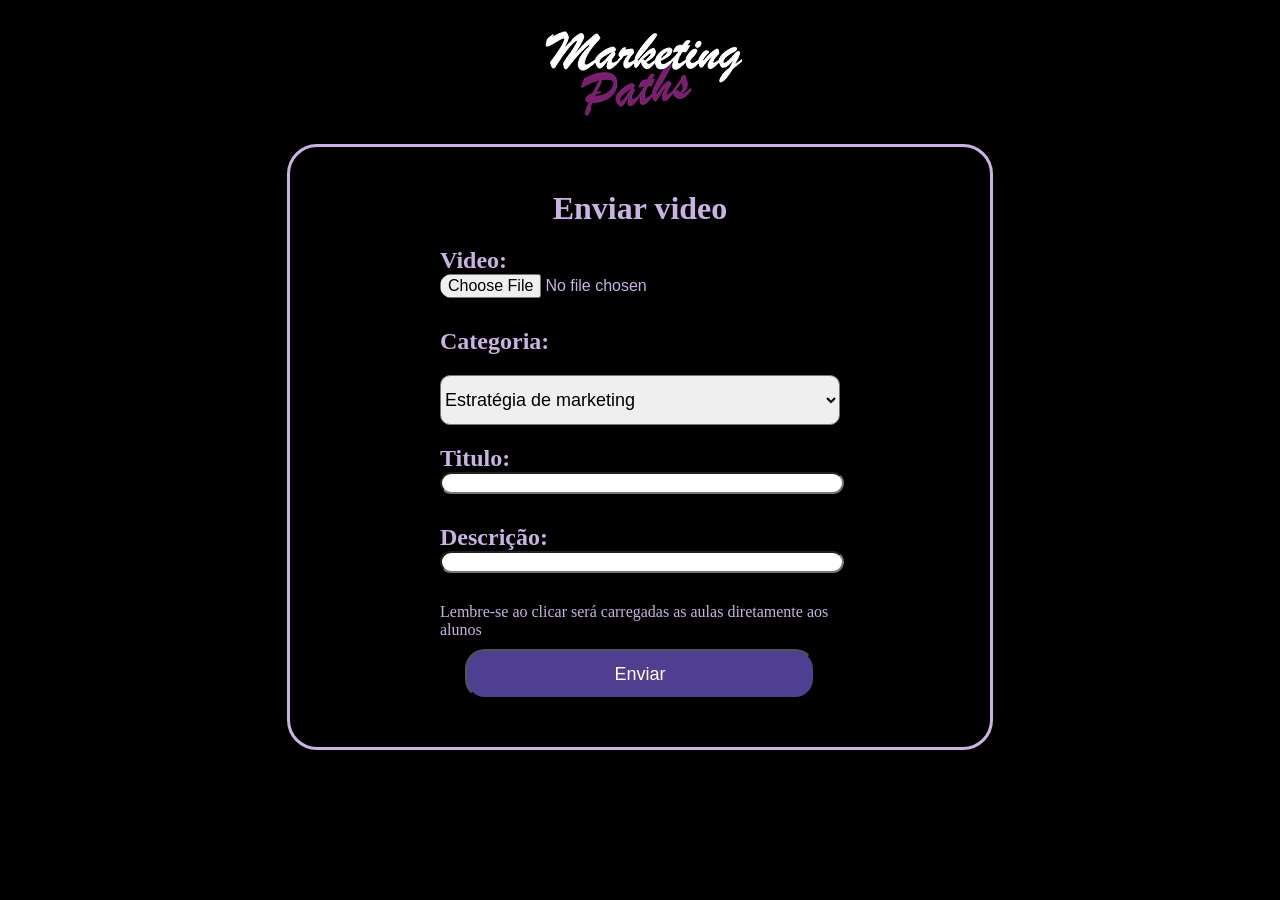
==== administracao/administracao.html @ a866fdce "Tcc após entrega!" ====
<!DOCTYPE html>
<html lang="pt-br">

<head>
    <meta charset="UTF-8">
    <meta name="viewport" content="width=device-width, initial-scale=1.0">
    <title>Area dos Criadores</title>
    <link rel="stylesheet" href="../CSS/administracao.css">
    <link rel="icon" href="../img/icone.png">
</head>

<body>
    <form id="formlogin" method="post" action="../phpFuncions/">
        <header><img src="../img/icone-inteiro.png"></header>
        <div class="Caixa">
            <h1>Enviar video</h1>
            <!--Letra gerada pelo site https://fancy-generator.com/pt-->
            <div class="dentro">
                <ul>
                    <li>
                        <p> <b>Video: </b></p>
                        <input type="file" name="video" id="video" alt="Area para colocar video:">
                    </li>
                    <li>
                        <p><b>Categoria: </b></p>
                        <select name="categoria" id="categoria">
                            <option value="estrategia-marketing">Estratégia de marketing</option>
                            <option value="comunicacao-conteudo">Comunicação e conteúdo</option>
                            <option value="empreendedorismo-negocios">Empreendedorismo e negócios</option>
                            <option value="etica-legislacao">Ética e legislação</option>
                            <option value="desenvolvimento-pessoal">Desenvolvimento pessoal</option>
                            <option value="analise-metricas">Análise de métricas</option>
                            <option value="tendencias-inovacao">Tendências e inovação</option>
                            <option value="experiencia-compra">Experiência de compra</option>
                            <option value="posicionamento-diferenciacao">Posicionamento e diferenciação</option>
                            <option value="produto-oferta">Produto e oferta</option>
                            <option value="psicologia-consumo">Psicologia do consumo</option>
                            <option value="marketing-multicanal">Marketing multicanal</option>
                            <option value="planejamento-execucao">Planejamento e execução</option>
                        </select>
                    </li>
                          <li>
                        <p> <b>Titulo: </b></p>
                        <input type="text" name="titulo" id="titulo" alt="Area para colocar o titulo do video:">
                    </li>
                        <li>
                        <p> <b>Descrição: </b></p>
                        <input type="text" name="titulo" id="titulo" alt="Area para colocar o titulo do video:">
                    </li>
                    <li>
                        <p>Lembre-se ao clicar será carregadas as aulas diretamente aos alunos</p>
                    </li>
                </ul>
            </div>
<button>Enviar</button>
        </div>
    </form>
</body>

</html>
---- CSS/administracao.css ----
body{
   background-color: #000000;
   justify-content: center;
   align-items: center;
   display: flex;
}
header {
    display: flex;
    justify-content: center;
    align-items: center;
    font-size: xx-large;
    height: 16vh;
    margin-bottom: auto;
}
img {
    height: auto;
    width: auto;
   margin-bottom: 10px;
}


*{
    margin: 0;
    padding: 0;
}
.container{
 display: flex;
 flex-direction: column;
   background-color: #000000;
   width: 900px;
 height: 500px;
 border-radius: 30px;
}


.Caixa{
    display: flex;
    background-color: rgb(0, 0, 0);
    border-color: #bfb3e2;
    border:  solid 3px;
    color: #c8b3e2;
    width: 700px;
    height: 600px;
justify-content: center;
align-items: center;
flex-direction: column;
text-decoration: none;
border-radius: 30px;
}
.Caixa .dentro{

    display: flex;
    width: 400px;
    height: auto;
} 
.Caixa .dentro ul{
    display: flex;
    list-style: none;
 flex-direction: column;
}

select{
    margin-top: 20px;
    font-size: large;
    width: 400px;
    height: 50px;
    border-radius: 10px;
color: #000000;
}
select:hover{
   
    color: rgb(0, 0, 0);
     border-end-end-radius: 20px;
 
}


button{
    margin-top: 10px;
  margin-bottom: 5px;
    width: 350px;
    height: 50px;
 font-size: large;
    border-radius: 20px;
    cursor: pointer;
    background-color: #4e3f91;
    color: #ffffff;
}

button:hover{
    background-color: #bcb3e2;
    color: #2c2341;
}

ul li{
    margin-top: 20px;
}

p b {
font-size: x-large;
}
input{
        width: 400px;
        height: auto;
        border-radius: 30px;
        font-size: medium;
        margin-bottom: 10px;
}

@media (max-width:600px){
    .container{
        flex-direction: column;
        height: auto;
        width: 100%;
    }
 
     .Caixa{
        display: flex;
        width: 100%;
        height: auto;
        border-radius: 20px;
    justify-content: center;
    align-items: center;
    }
    .dentro{
        display: flex;
        justify-content: center;
        align-items: center;
        height: auto;
        flex-direction: column;
    }
    img{
        width: 100px;
        height: 100px;
    border-radius: 50%;
    }
    button{
        width: 100px;
        height: 50px;
     font-size: medium;
        border-radius: 20px;
        cursor: pointer;
    }

    input{
    font-size: medium;
    width: 299px;
    height: 40px;
    border-radius: 8px;

}
input:hover{
    background-color: #dce2b3;
    color: rgb(255, 255, 255);
        border-radius: 5px;
border-end-end-radius: 20px;
}

p b {
    font-size: x-large;
    }
}
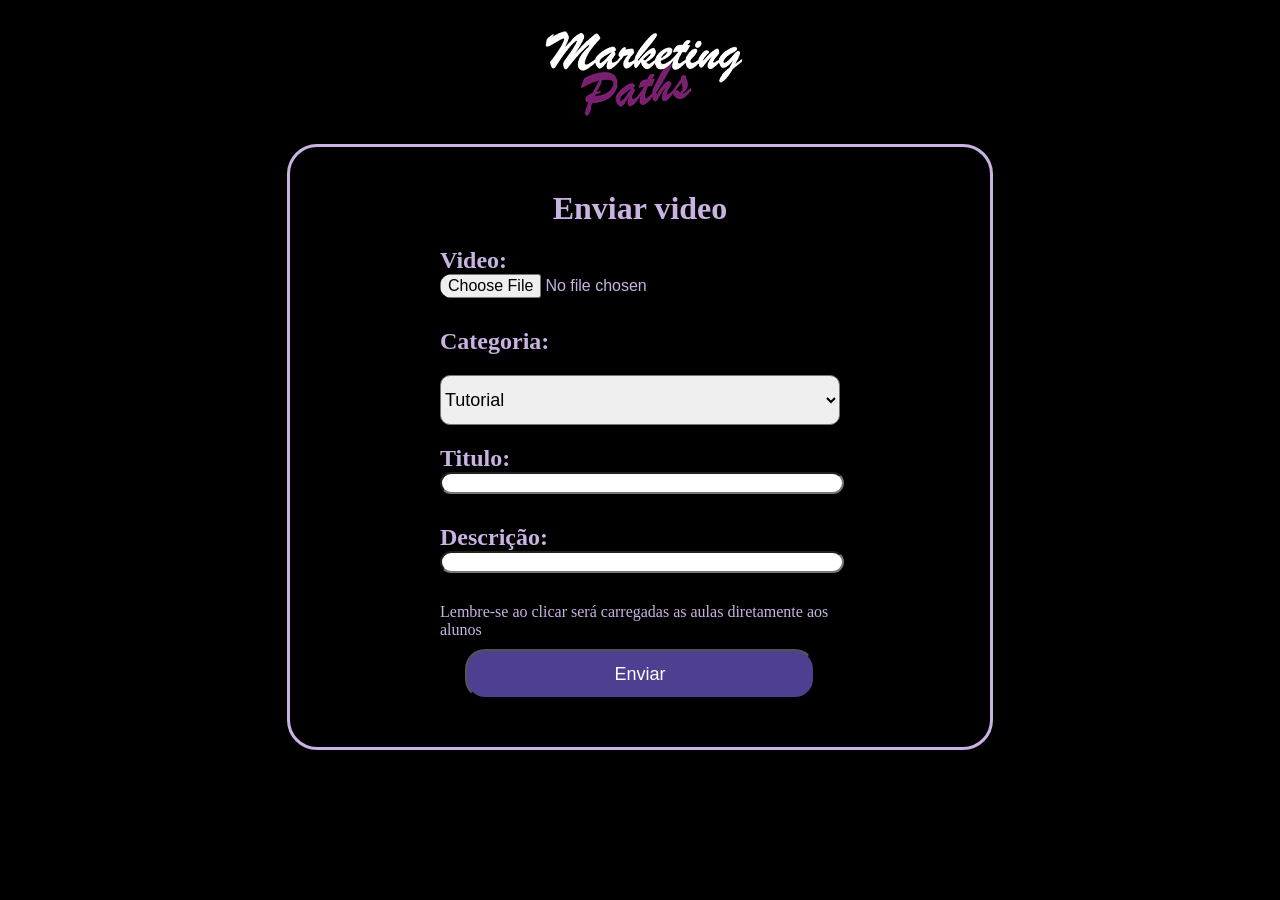
==== commit d7795c64: "Atualizações no projeto" ====
--- a/administracao/administracao.html
+++ b/administracao/administracao.html
@@ -10,7 +10,7 @@
 </head>
 
 <body>
-    <form id="formlogin" method="post" action="../phpFuncions/">
+ <form id="formlogin" method="post" action="../phpFuncions/enviar_video.php" enctype="multipart/form-data">
         <header><img src="../img/icone-inteiro.png"></header>
         <div class="Caixa">
             <h1>Enviar video</h1>
@@ -24,6 +24,7 @@
                     <li>
                         <p><b>Categoria: </b></p>
                         <select name="categoria" id="categoria">
+                            <option value="Tutorial">Tutorial</option>
                             <option value="estrategia-marketing">Estratégia de marketing</option>
                             <option value="comunicacao-conteudo">Comunicação e conteúdo</option>
                             <option value="empreendedorismo-negocios">Empreendedorismo e negócios</option>
